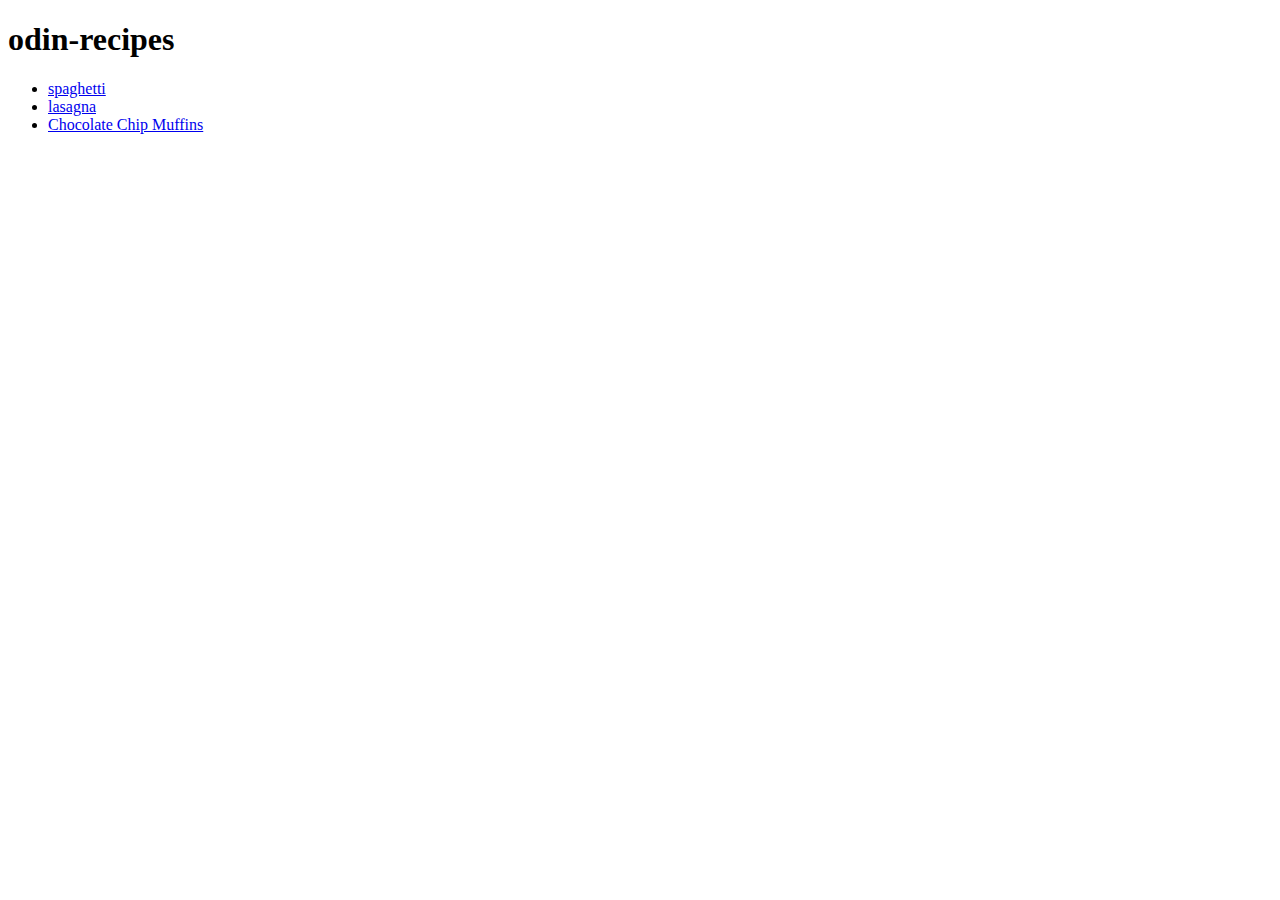
==== index.html @ d7c846b7 "small recipes website" ====
<!DOCTYPE html>
<html>
  <head>
    <meta charset="utf-8" />
    <title>odin-recipes</title>
  </head>
  <body>
    <h1>odin-recipes</h1>
    <ul>
      <li>
        <a href="recipes/spaghetti.html"> spaghetti</a>
      </li>
      <li>
        <a href="recipes/lasagna.html"> lasagna</a>
      </li>
      <li>
        <a href="recipes/chocolate-chip-muffins.html">
          Chocolate Chip Muffins</a
        >
      </li>
    </ul>
  </body>
</html>
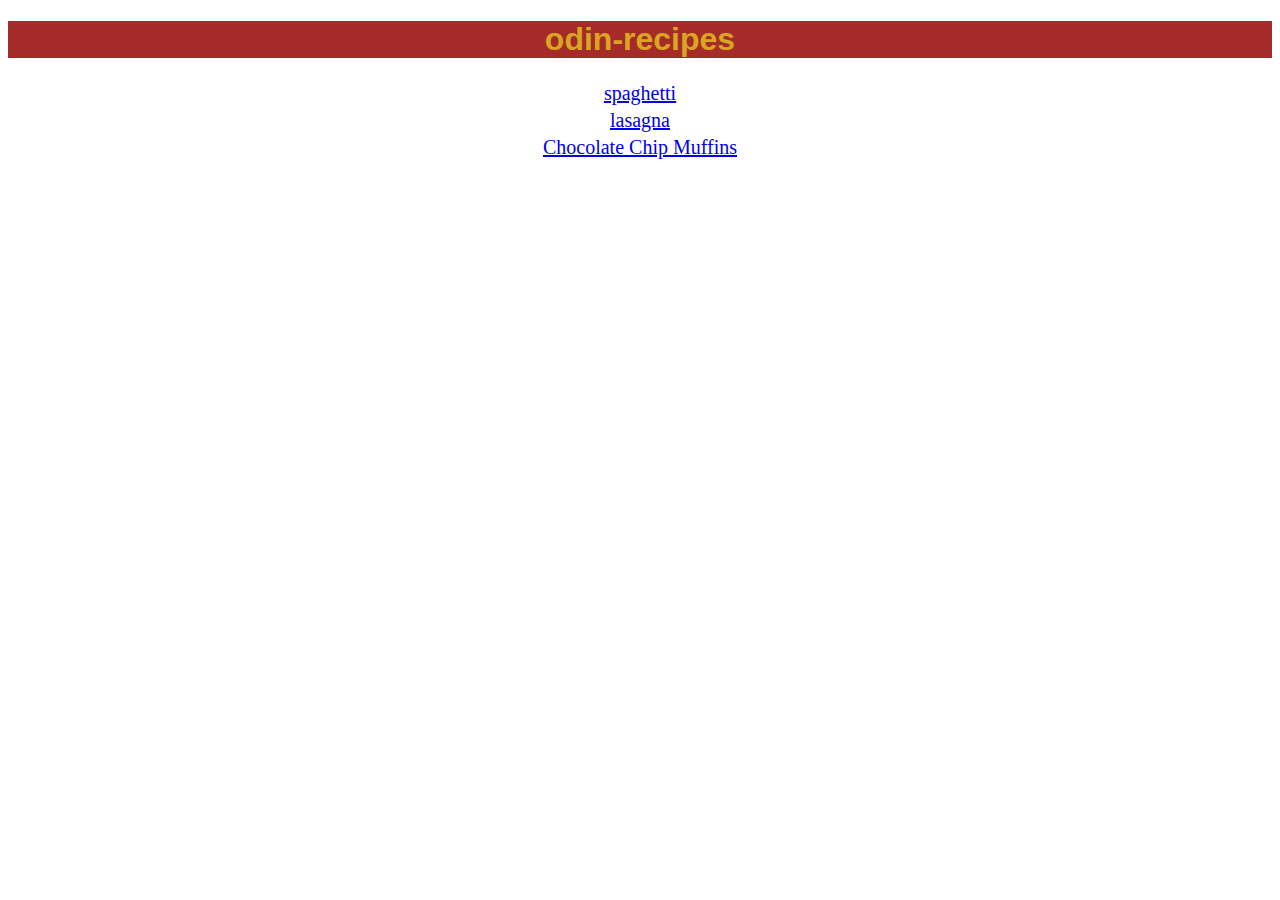
==== commit 5e45e065: "added css to center each page content" ====
--- a/index.html
+++ b/index.html
@@ -1,20 +1,21 @@
 <!DOCTYPE html>
 <html>
   <head>
+    <link rel="stylesheet" href="style.css" />
     <meta charset="utf-8" />
     <title>odin-recipes</title>
   </head>
   <body>
-    <h1>odin-recipes</h1>
+    <h1 class="header">odin-recipes</h1>
     <ul>
       <li>
-        <a href="recipes/spaghetti.html"> spaghetti</a>
+        <a href="recipes/spaghetti/spaghetti.html"> spaghetti</a>
       </li>
       <li>
-        <a href="recipes/lasagna.html"> lasagna</a>
+        <a href="recipes/lasagna/lasagna.html"> lasagna</a>
       </li>
       <li>
-        <a href="recipes/chocolate-chip-muffins.html">
+        <a href="recipes/chocolate-chip-muffins/chocolate-chip-muffins.html">
           Chocolate Chip Muffins</a
         >
       </li>
--- a/style.css
+++ b/style.css
@@ -0,0 +1,19 @@
+h1 {
+  text-align: center;
+  font-family: "Trebuchet MS", "Lucida Sans Unicode", "Lucida Grande",
+    "Lucida Sans", Arial, sans-serif;
+  color: goldenrod;
+  background-color: brown;
+}
+
+ul {
+  margin: 0;
+  padding: 0;
+  text-align: center;
+  list-style: none;
+}
+ul li {
+  padding: 2px 5px;
+  font-size: 20px;
+}
+
